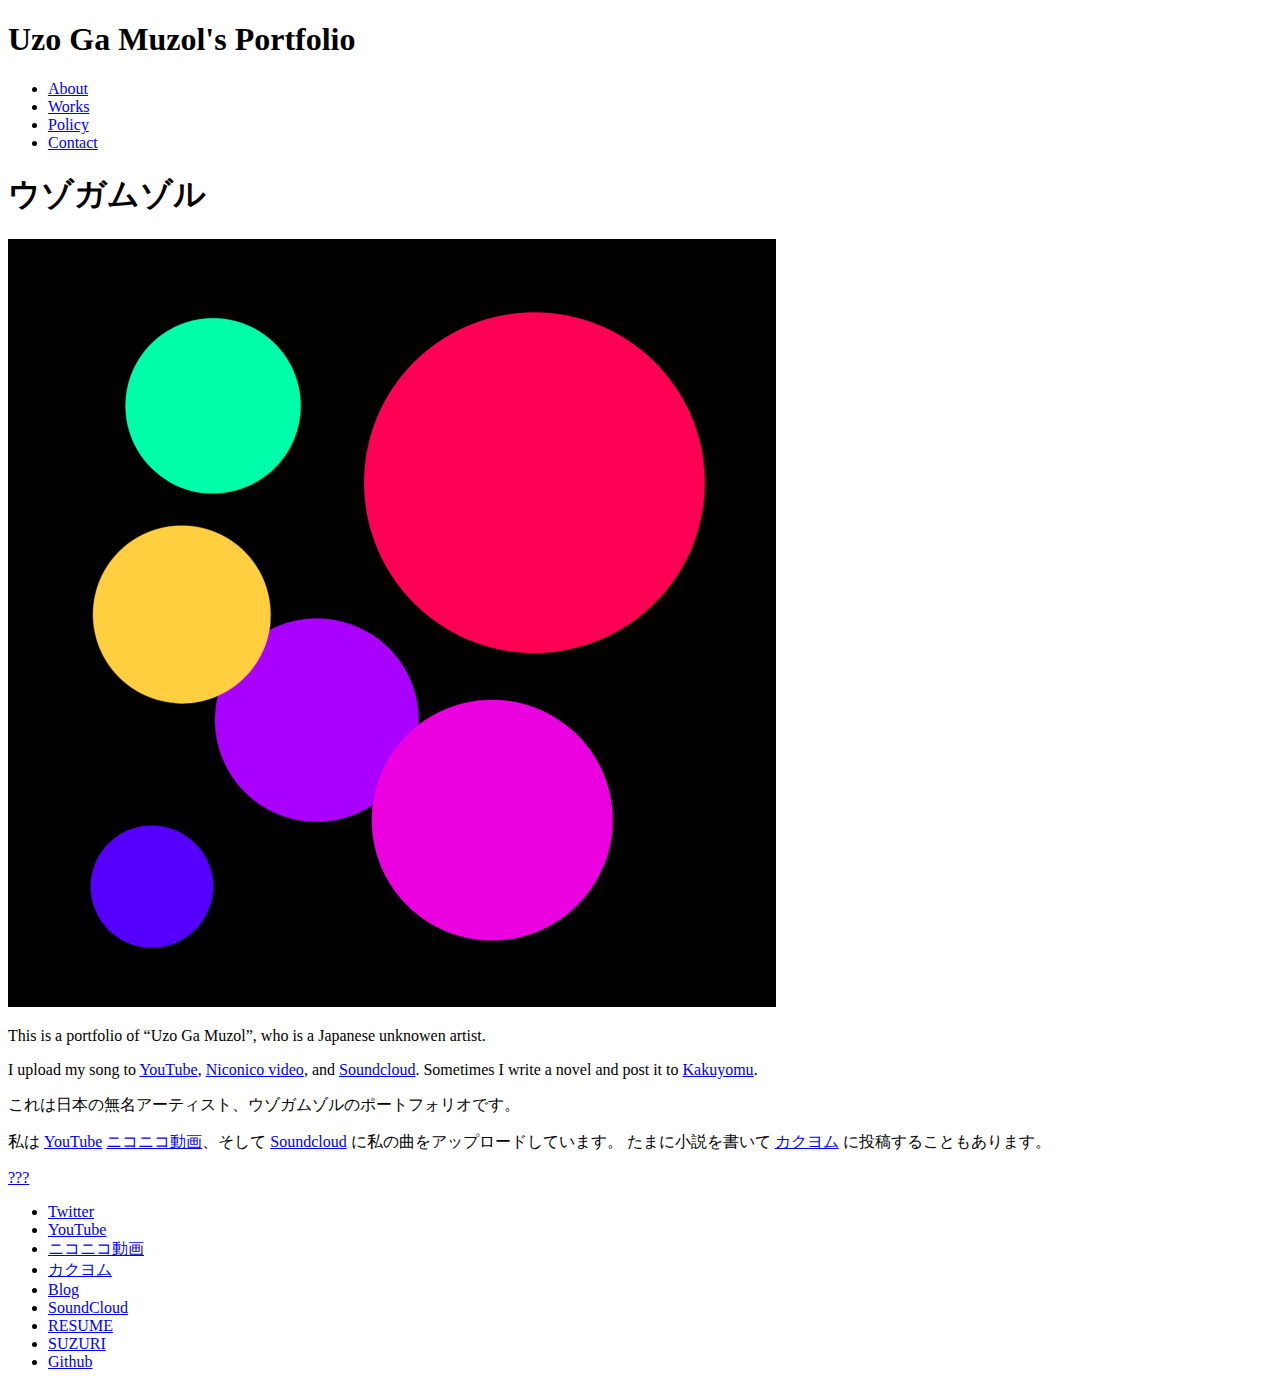
==== index.html @ 1fde52d6 "大きな変更" ====
<!DOCTYPE html>
<html lang="en">
<head>
    <meta charset="UTF-8">
    <meta name="viewport" content="width=device-width, initial-scale=1.0">
    <meta http-equiv="X-UA-Compatible" content="ie=edge">
    <link href="/style/common.css" rel="stylesheet">
    <title>Example Portfolio</title>
</head>
<body>
    <div id="container">
        <div class="header">
            <h1>Uzo Ga Muzol's Portfolio</h1>
            <ul class="navigation-manu">
                    <li><a href="./about/">About</a></li>
                    <li><a href="./works/">Works</a></li>
                    <li><a href="./policy/">Policy</a></li>
                    <li><a href="./contact/">Contact</a></li>
            </ul>
        </div>
        <div id="content">
            <h1>ウゾガムゾル</h1>
            <div class="main-discription">
            <img src="./images/icon.png", class="icon", alt="icon">
                <p>
                    This is a portfolio of “Uzo Ga Muzol”, who is a Japanese unknowen artist.
                </p> 
                <p>
                    I upload my song to 
                    <a href="https://www.youtube.com/channel/UCsE5FbMXnmBYe-THSt3kwJQ">YouTube</a>, 
                    <a href="https://nicovideo.jp/user/46928394">Niconico video</a>, and 
                    <a href="https://soundcloud.com/uzogamuzol">Soundcloud</a>. 
                    Sometimes I write a novel and post it to 
                    <a href="https://kakuyomu.jp/users/icchy1128Novelman">Kakuyomu</a>.</p>
                <p>
                    これは日本の無名アーティスト、ウゾガムゾルのポートフォリオです。
                </p> 
                <p>
                    私は
                    <a href="https://www.youtube.com/channel/UCsE5FbMXnmBYe-THSt3kwJQ">YouTube</a>
                    <a href="https://nicovideo.jp/user/46928394">ニコニコ動画</a>、そして
                    <a href="https://soundcloud.com/uzogamuzol">Soundcloud</a>
                    に私の曲をアップロードしています。
                    たまに小説を書いて
                    <a href="https://kakuyomu.jp/users/icchy1128Novelman">カクヨム</a>
                    に投稿することもあります。
                </p>
                <p><a href="./secrets">???</a></p>
            </div>
        </div>
        <div id="footer">
            <ul class="footer-menu">
                <li><a href="https://twitter.com/uzogamuzol">Twitter</a></li>
                <li><a href="https://www.youtube.com/channel/UCsE5FbMXnmBYe-THSt3kwJQ">YouTube</a></li>
                <li><a href="https://nicovideo.jp/user/46928394">ニコニコ動画</a></li>
                <li><a href="https://kakuyomu.jp/users/icchy1128Novelman">カクヨム</a></li>
                <li><a href="https://icchy1128.hatenablog.com">Blog</a></li>
                <li><a href="https://soundcloud.com/uzogamuzol">SoundCloud</a></li>
                <li><a href="https://resume.id/uzogamuzol">RESUME</a></li>
                <li><a href="https://suzuri.jp/uzogamuzol">SUZURI</a></li>
                <li><a href="https://github.com/UzoGaMuzol">Github</a></li>
            </ul>
        </div>
    </div>
</body>
</html>
---- style/common.css ----
/* No CSS *//*# sourceMappingURL=common.css.map */
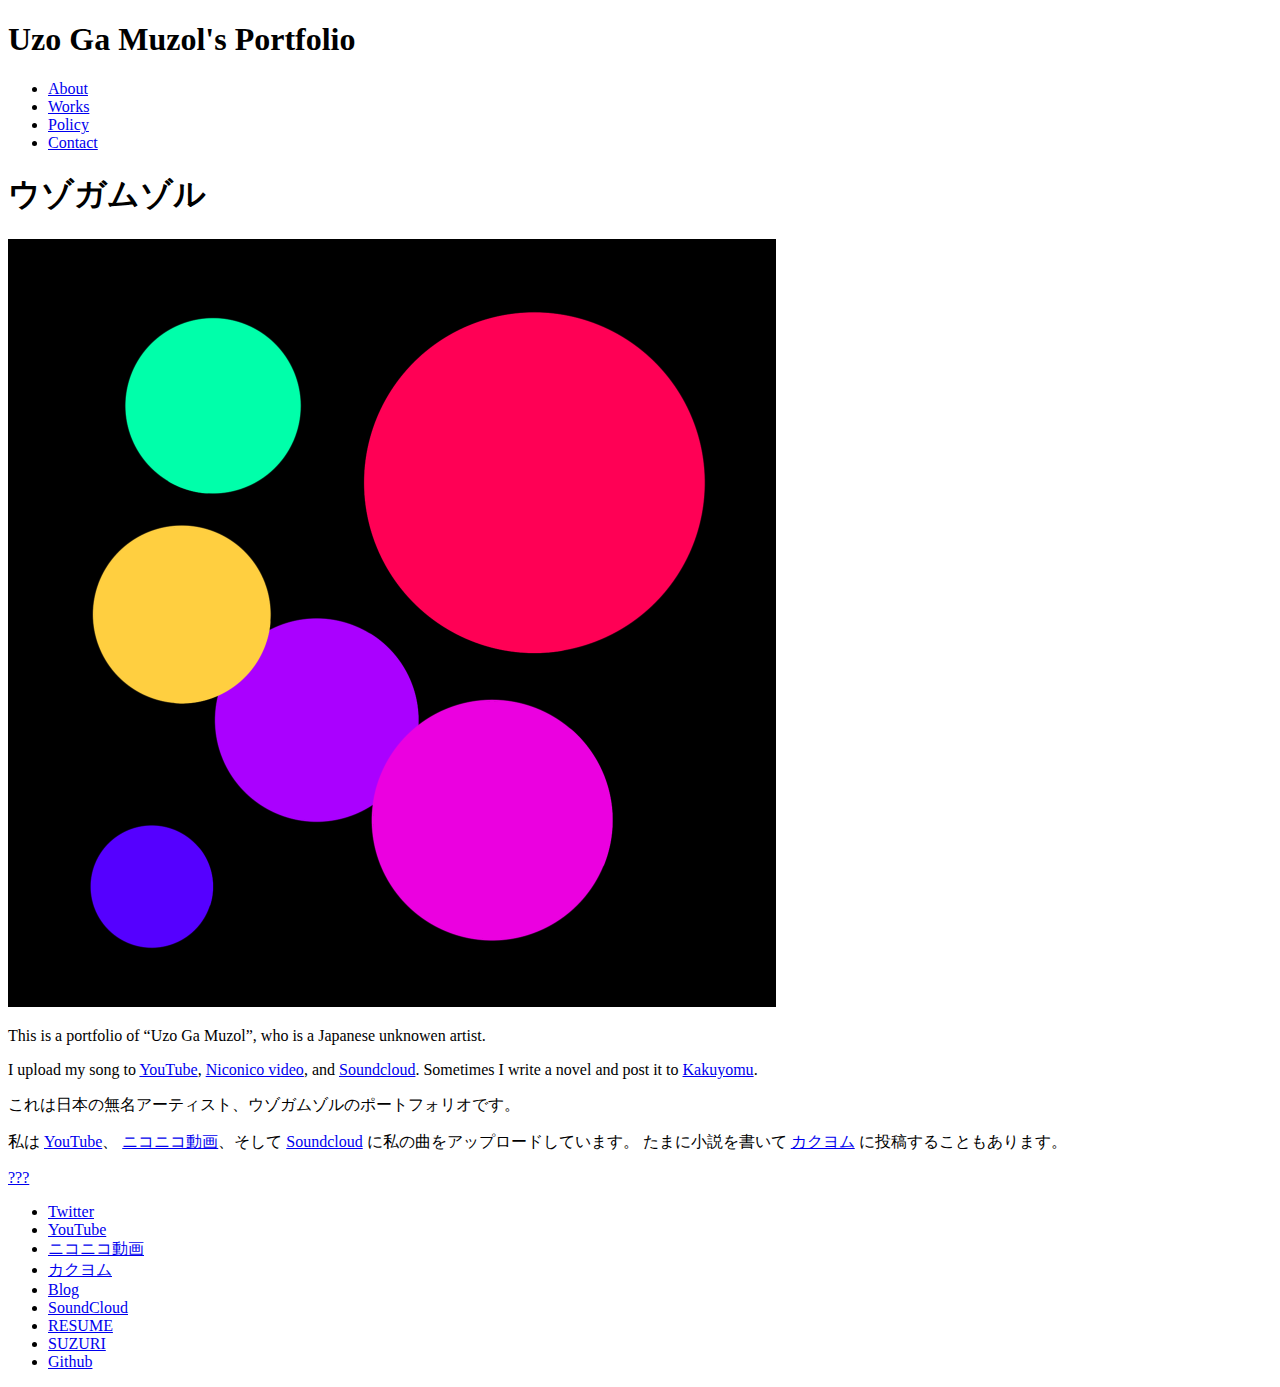
==== commit ed4e630c: "小さな変更" ====
--- a/index.html
+++ b/index.html
@@ -1,11 +1,11 @@
 <!DOCTYPE html>
-<html lang="en">
+<html lang="ja">
 <head>
     <meta charset="UTF-8">
     <meta name="viewport" content="width=device-width, initial-scale=1.0">
     <meta http-equiv="X-UA-Compatible" content="ie=edge">
     <link href="/style/common.css" rel="stylesheet">
-    <title>Example Portfolio</title>
+    <title>Uzo Ga Muzol's Portfolio</title>
 </head>
 <body>
     <div id="container">
@@ -37,7 +37,7 @@
                 </p> 
                 <p>
                     私は
-                    <a href="https://www.youtube.com/channel/UCsE5FbMXnmBYe-THSt3kwJQ">YouTube</a>
+                    <a href="https://www.youtube.com/channel/UCsE5FbMXnmBYe-THSt3kwJQ">YouTube</a>、
                     <a href="https://nicovideo.jp/user/46928394">ニコニコ動画</a>、そして
                     <a href="https://soundcloud.com/uzogamuzol">Soundcloud</a>
                     に私の曲をアップロードしています。
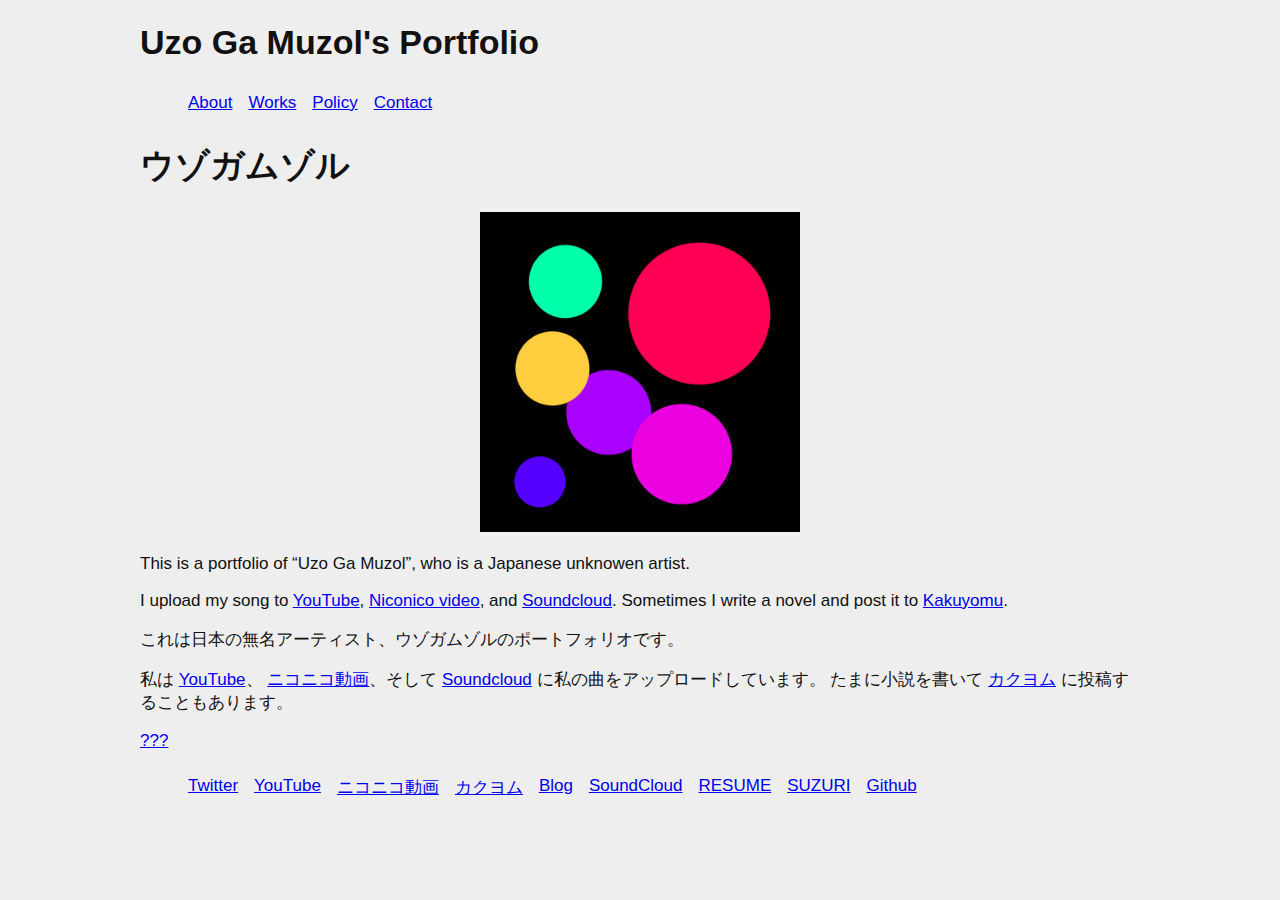
==== commit e5e4b663: "update" ====
--- a/index.html
+++ b/index.html
@@ -4,14 +4,14 @@
     <meta charset="UTF-8">
     <meta name="viewport" content="width=device-width, initial-scale=1.0">
     <meta http-equiv="X-UA-Compatible" content="ie=edge">
-    <link href="/style/common.css" rel="stylesheet">
+    <link rel="stylesheet" href="./style/common.css" type="text/css">
     <title>Uzo Ga Muzol's Portfolio</title>
 </head>
 <body>
     <div id="container">
         <div class="header">
-            <h1>Uzo Ga Muzol's Portfolio</h1>
-            <ul class="navigation-manu">
+            <h1 id="site-name">Uzo Ga Muzol's Portfolio</h1>
+            <ul class="navigation-menu">
                     <li><a href="./about/">About</a></li>
                     <li><a href="./works/">Works</a></li>
                     <li><a href="./policy/">Policy</a></li>
@@ -19,9 +19,11 @@
             </ul>
         </div>
         <div id="content">
-            <h1>ウゾガムゾル</h1>
+            <h1 class="title">ウゾガムゾル</h1>
             <div class="main-discription">
-            <img src="./images/icon.png", class="icon", alt="icon">
+            <div class="image-wrapper">
+            <img src="./images/icon.png" class="icon" alt="icon">
+            </div>
                 <p>
                     This is a portfolio of “Uzo Ga Muzol”, who is a Japanese unknowen artist.
                 </p> 
--- a/style/common.css
+++ b/style/common.css
@@ -1 +1,75 @@
-/* No CSS *//*# sourceMappingURL=common.css.map */+/* vars */
+/* structure */
+body {
+  font-size: 17px;
+}
+
+#container {
+  max-width: 1000px;
+  margin: 0 auto;
+}
+
+.navigation-menu {
+  display: -webkit-box;
+  display: -ms-flexbox;
+  display: flex;
+  list-style-type: none;
+  -ms-flex-wrap: wrap;
+      flex-wrap: wrap;
+  -webkit-box-orient: horizontal;
+  -webkit-box-direction: normal;
+      -ms-flex-direction: row;
+          flex-direction: row;
+}
+
+.navigation-menu li {
+  margin: 0.5rem;
+}
+
+.footer-menu {
+  display: -webkit-box;
+  display: -ms-flexbox;
+  display: flex;
+  list-style-type: none;
+  -ms-flex-wrap: wrap;
+      flex-wrap: wrap;
+  -webkit-box-orient: horizontal;
+  -webkit-box-direction: normal;
+      -ms-flex-direction: row;
+          flex-direction: row;
+}
+
+.footer-menu li {
+  margin: 0.5rem;
+}
+
+/* color */
+/* dark mode */
+@media (prefers-color-scheme: light) {
+  body {
+    background-color: #eeeeee;
+    color: #111111;
+  }
+}
+
+@media (prefers-color-scheme: dark) {
+  body {
+    background-color: #111111;
+    color: #eeeeee;
+  }
+}
+
+/* details */
+body {
+  font-family: "Helvetica Neue", "Arial", "Hiragino Kaku Gothic ProN", "Meiryo", "sans-serif";
+}
+
+.image-wrapper {
+  text-align: center;
+}
+
+.icon {
+  text-align: center;
+  width: 20rem;
+}
+/*# sourceMappingURL=common.css.map */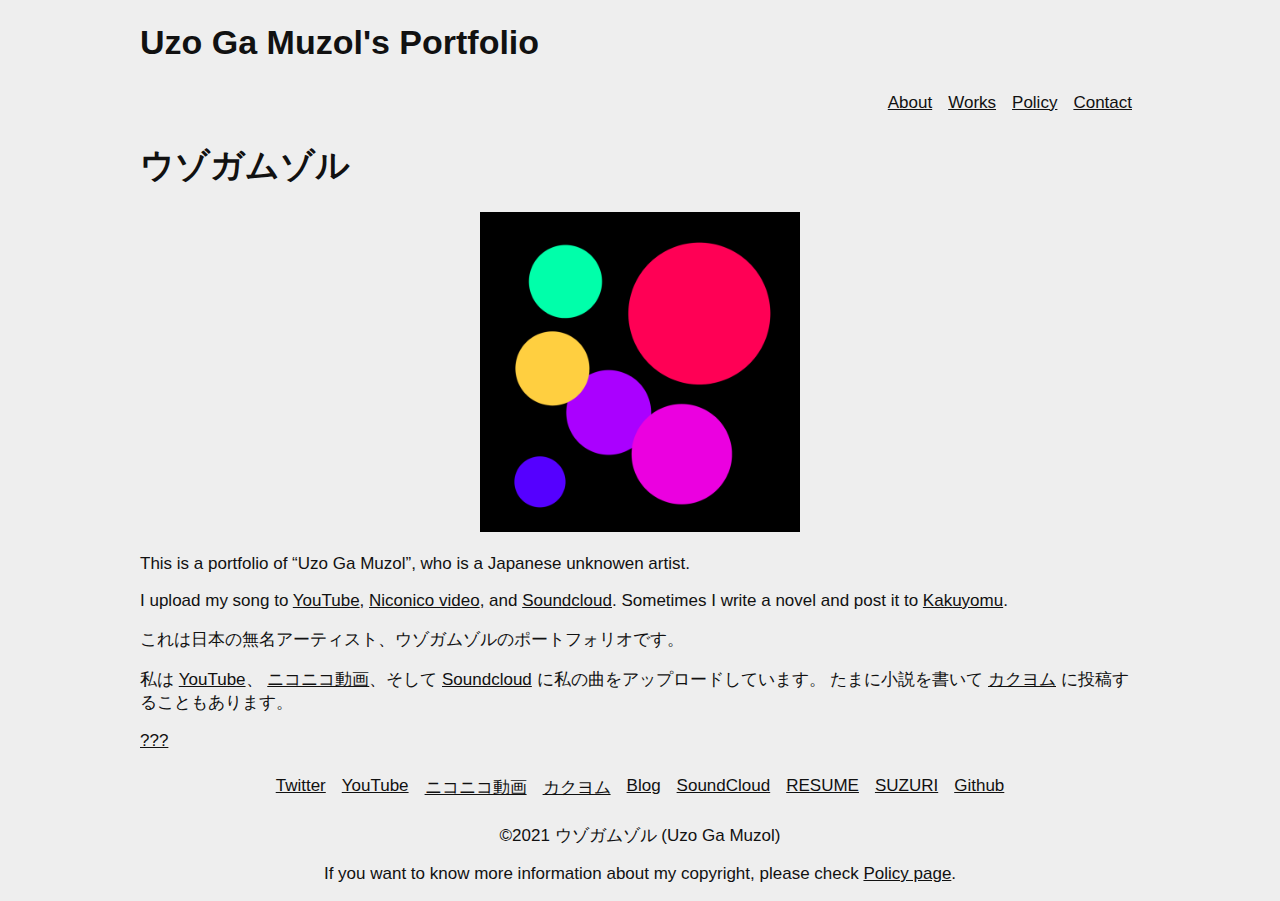
==== commit 56935ee8: "updates" ====
--- a/index.html
+++ b/index.html
@@ -11,18 +11,20 @@
     <div id="container">
         <div class="header">
             <h1 id="site-name">Uzo Ga Muzol's Portfolio</h1>
-            <ul class="navigation-menu">
-                    <li><a href="./about/">About</a></li>
-                    <li><a href="./works/">Works</a></li>
-                    <li><a href="./policy/">Policy</a></li>
-                    <li><a href="./contact/">Contact</a></li>
-            </ul>
+            <div class="navigation-menu-wrapper">
+                <ul class="navigation-menu">
+                        <li><a href="./about/">About</a></li>
+                        <li><a href="./works/">Works</a></li>
+                        <li><a href="./policy/">Policy</a></li>
+                        <li><a href="./contact/">Contact</a></li>
+                </ul>
+            </div>
         </div>
         <div id="content">
             <h1 class="title">ウゾガムゾル</h1>
             <div class="main-discription">
             <div class="image-wrapper">
-            <img src="./images/icon.png" class="icon" alt="icon">
+            <img src="./images/icon.png" class="main-icon" alt="icon">
             </div>
                 <p>
                     This is a portfolio of “Uzo Ga Muzol”, who is a Japanese unknowen artist.
@@ -51,17 +53,25 @@
             </div>
         </div>
         <div id="footer">
-            <ul class="footer-menu">
-                <li><a href="https://twitter.com/uzogamuzol">Twitter</a></li>
-                <li><a href="https://www.youtube.com/channel/UCsE5FbMXnmBYe-THSt3kwJQ">YouTube</a></li>
-                <li><a href="https://nicovideo.jp/user/46928394">ニコニコ動画</a></li>
-                <li><a href="https://kakuyomu.jp/users/icchy1128Novelman">カクヨム</a></li>
-                <li><a href="https://icchy1128.hatenablog.com">Blog</a></li>
-                <li><a href="https://soundcloud.com/uzogamuzol">SoundCloud</a></li>
-                <li><a href="https://resume.id/uzogamuzol">RESUME</a></li>
-                <li><a href="https://suzuri.jp/uzogamuzol">SUZURI</a></li>
-                <li><a href="https://github.com/UzoGaMuzol">Github</a></li>
-            </ul>
+            <div class="footer-menu-wrapper">
+                <ul class="footer-menu">
+                    <li><a href="https://twitter.com/uzogamuzol">Twitter</a></li>
+                    <li><a href="https://www.youtube.com/channel/UCsE5FbMXnmBYe-THSt3kwJQ">YouTube</a></li>
+                    <li><a href="https://nicovideo.jp/user/46928394">ニコニコ動画</a></li>
+                    <li><a href="https://kakuyomu.jp/users/icchy1128Novelman">カクヨム</a></li>
+                    <li><a href="https://icchy1128.hatenablog.com">Blog</a></li>
+                    <li><a href="https://soundcloud.com/uzogamuzol">SoundCloud</a></li>
+                    <li><a href="https://resume.id/uzogamuzol">RESUME</a></li>
+                    <li><a href="https://suzuri.jp/uzogamuzol">SUZURI</a></li>
+                    <li><a href="https://github.com/UzoGaMuzol">Github</a></li>
+                </ul>
+            </div>
+            <div class="copyright">
+                <p>©2021 ウゾガムゾル (Uzo Ga Muzol)</p>
+                <p>If you want to know more information about my copyright, please check
+                    <a href="./policy/">Policy page</a>.
+                </p>
+            </div>
         </div>
     </div>
 </body>
--- a/style/common.css
+++ b/style/common.css
@@ -9,10 +9,18 @@
   margin: 0 auto;
 }
 
+.navigation-menu-wrapper {
+  text-align: right;
+  margin: 0;
+  padding: 0;
+}
+
 .navigation-menu {
-  display: -webkit-box;
-  display: -ms-flexbox;
-  display: flex;
+  display: -webkit-inline-box;
+  display: -ms-inline-flexbox;
+  display: inline-flex;
+  margin: 0;
+  padding: 0;
   list-style-type: none;
   -ms-flex-wrap: wrap;
       flex-wrap: wrap;
@@ -26,10 +34,18 @@
   margin: 0.5rem;
 }
 
+.footer-menu-wrapper {
+  text-align: center;
+  margin: 0;
+  padding: 0;
+}
+
 .footer-menu {
-  display: -webkit-box;
-  display: -ms-flexbox;
-  display: flex;
+  display: -webkit-inline-box;
+  display: -ms-inline-flexbox;
+  display: inline-flex;
+  margin: 0;
+  padding: 0;
   list-style-type: none;
   -ms-flex-wrap: wrap;
       flex-wrap: wrap;
@@ -41,6 +57,10 @@
 
 .footer-menu li {
   margin: 0.5rem;
+}
+
+.copyright {
+  text-align: center;
 }
 
 /* color */
@@ -68,8 +88,12 @@
   text-align: center;
 }
 
-.icon {
+.main-icon {
   text-align: center;
   width: 20rem;
 }
+
+a {
+  color: #111111;
+}
 /*# sourceMappingURL=common.css.map */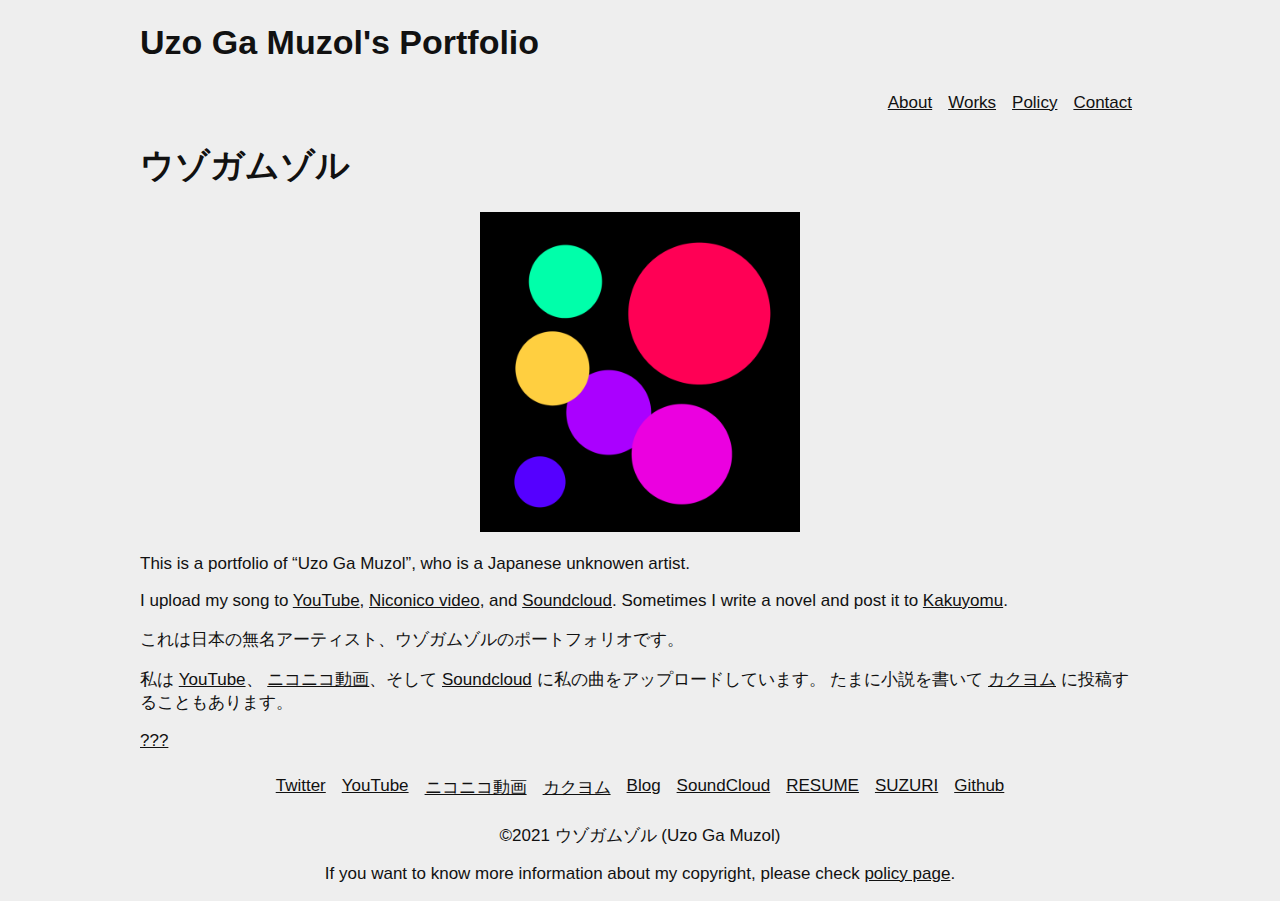
==== commit 0cd90a28: "update" ====
--- a/index.html
+++ b/index.html
@@ -10,7 +10,9 @@
 <body>
     <div id="container">
         <div class="header">
-            <h1 id="site-name">Uzo Ga Muzol's Portfolio</h1>
+            <h1 id="site-name">
+                <a href="./">Uzo Ga Muzol's Portfolio</a>
+            </h1>
             <div class="navigation-menu-wrapper">
                 <ul class="navigation-menu">
                         <li><a href="./about/">About</a></li>
@@ -69,7 +71,7 @@
             <div class="copyright">
                 <p>©2021 ウゾガムゾル (Uzo Ga Muzol)</p>
                 <p>If you want to know more information about my copyright, please check
-                    <a href="./policy/">Policy page</a>.
+                    <a href="./policy/">policy page</a>.
                 </p>
             </div>
         </div>
--- a/style/common.css
+++ b/style/common.css
@@ -84,6 +84,10 @@
   font-family: "Helvetica Neue", "Arial", "Hiragino Kaku Gothic ProN", "Meiryo", "sans-serif";
 }
 
+a {
+  color: #111111;
+}
+
 .image-wrapper {
   text-align: center;
 }
@@ -93,7 +97,7 @@
   width: 20rem;
 }
 
-a {
-  color: #111111;
+#site-name a {
+  text-decoration: none;
 }
 /*# sourceMappingURL=common.css.map */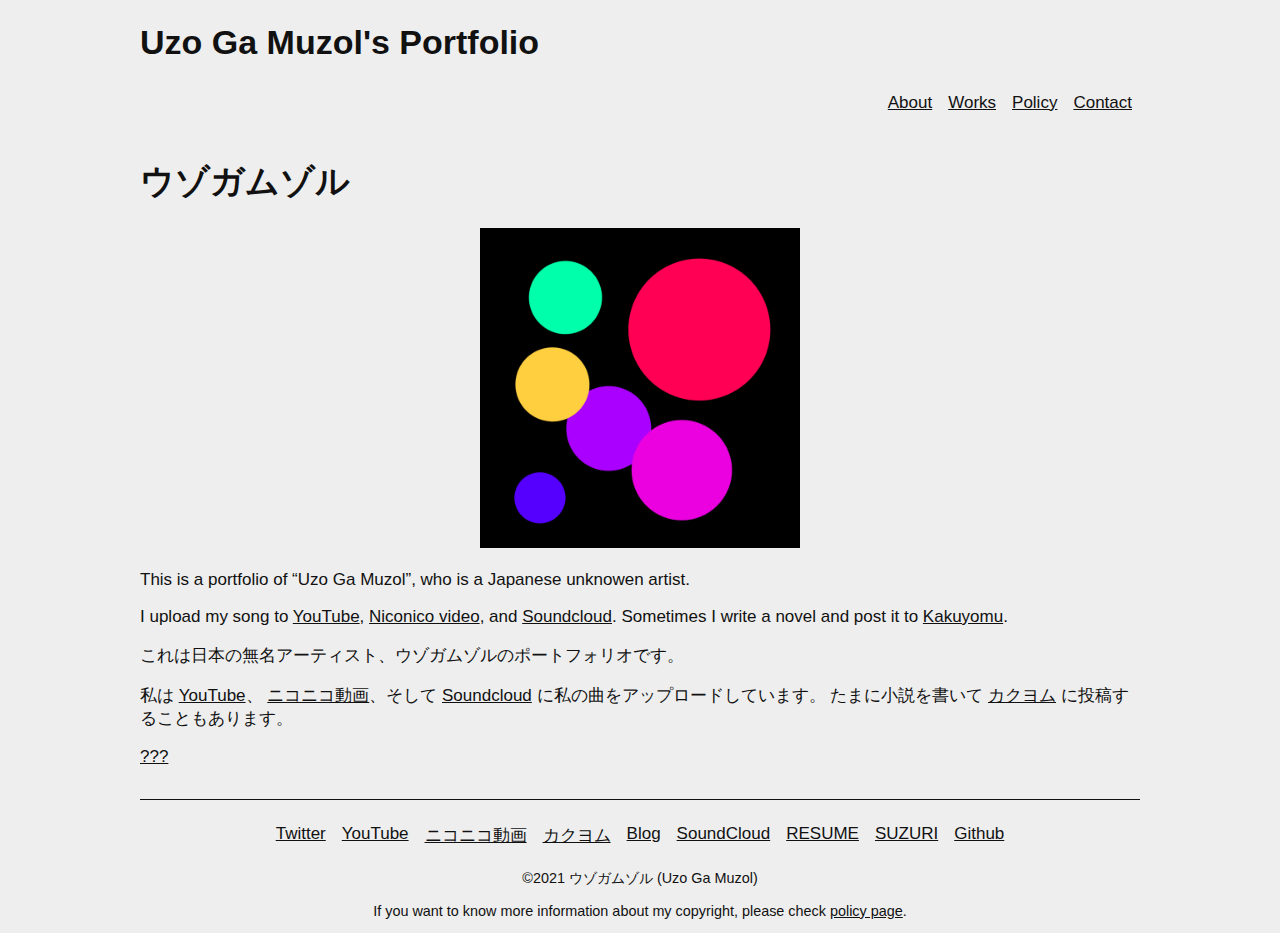
==== commit f0c3a869: "線を追加" ====
--- a/index.html
+++ b/index.html
@@ -9,7 +9,7 @@
 </head>
 <body>
     <div id="container">
-        <div class="header">
+        <div id="header">
             <h1 id="site-name">
                 <a href="./">Uzo Ga Muzol's Portfolio</a>
             </h1>
--- a/style/common.css
+++ b/style/common.css
@@ -7,6 +7,10 @@
 #container {
   max-width: 1000px;
   margin: 0 auto;
+}
+
+#header {
+  padding-bottom: 1rem;
 }
 
 .navigation-menu-wrapper {
@@ -32,6 +36,11 @@
 
 .navigation-menu li {
   margin: 0.5rem;
+}
+
+#footer {
+  margin-top: 2rem;
+  padding-top: 1rem;
 }
 
 .footer-menu-wrapper {
@@ -70,6 +79,12 @@
     background-color: #eeeeee;
     color: #111111;
   }
+  a {
+    color: #111111;
+  }
+  #footer {
+    border-color: #111111;
+  }
 }
 
 @media (prefers-color-scheme: dark) {
@@ -77,15 +92,17 @@
     background-color: #111111;
     color: #eeeeee;
   }
+  a {
+    color: #eeeeee;
+  }
+  #footer {
+    border-color: #eeeeee;
+  }
 }
 
 /* details */
 body {
   font-family: "Helvetica Neue", "Arial", "Hiragino Kaku Gothic ProN", "Meiryo", "sans-serif";
-}
-
-a {
-  color: #111111;
 }
 
 .image-wrapper {
@@ -100,4 +117,13 @@
 #site-name a {
   text-decoration: none;
 }
+
+#footer {
+  border-top-width: 0.1rem;
+  border-top-style: solid;
+}
+
+.copyright {
+  font-size: 0.9rem;
+}
 /*# sourceMappingURL=common.css.map */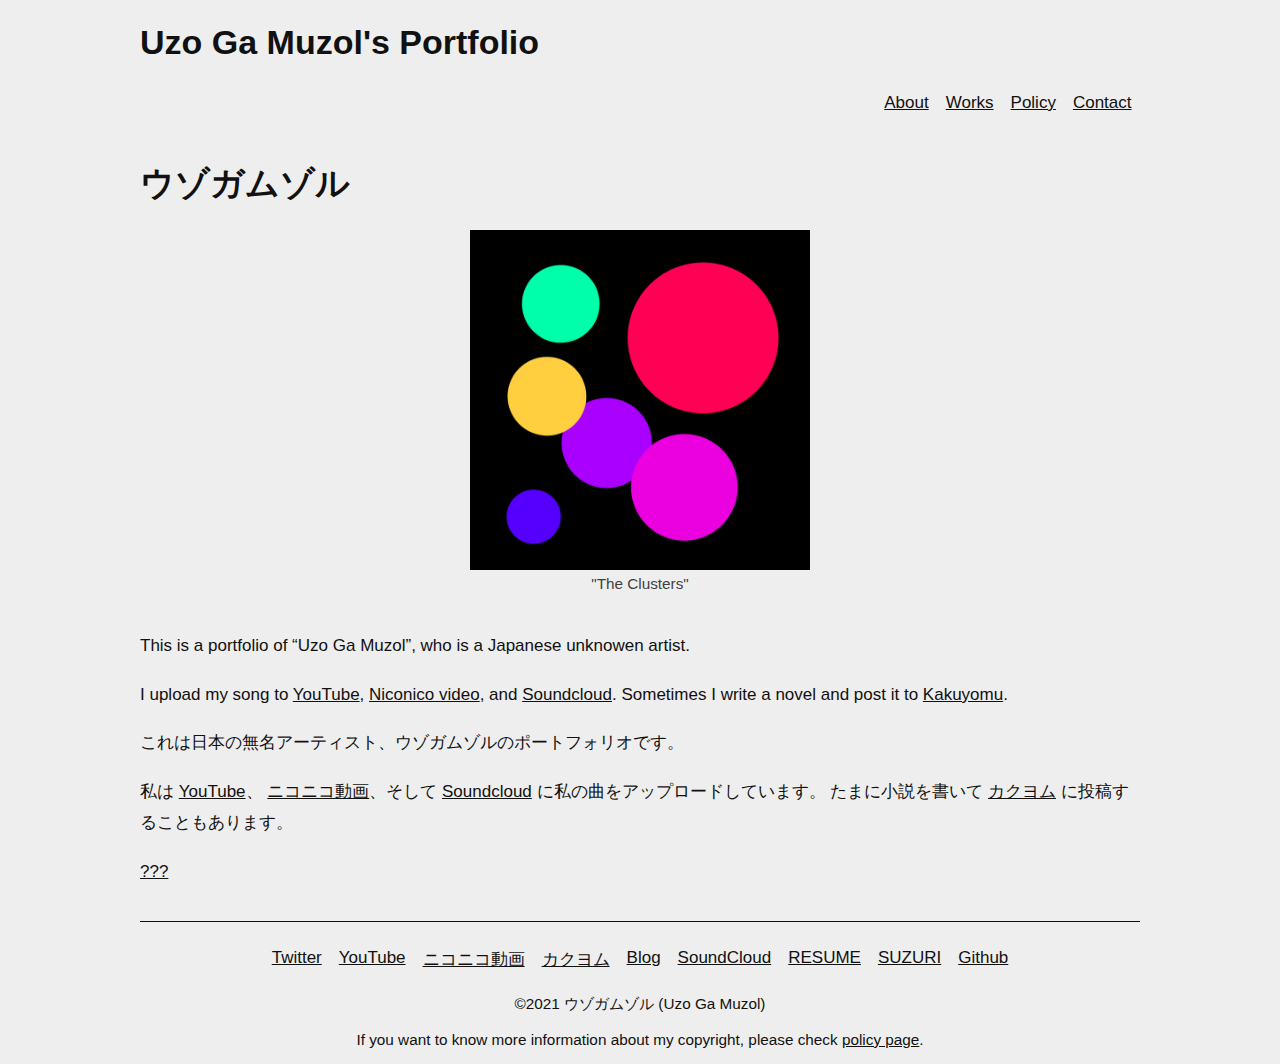
==== commit 25eda1ae: "画像にキャプションを追加" ====
--- a/index.html
+++ b/index.html
@@ -25,9 +25,10 @@
         <div id="content">
             <h1 class="title">ウゾガムゾル</h1>
             <div class="main-discription">
-            <div class="image-wrapper">
+            <figure>
             <img src="./images/icon.png" class="main-icon" alt="icon">
-            </div>
+            <figcaption>"The Clusters"</figcaption>
+            </figure>
                 <p>
                     This is a portfolio of “Uzo Ga Muzol”, who is a Japanese unknowen artist.
                 </p> 
--- a/style/common.css
+++ b/style/common.css
@@ -1,6 +1,6 @@
 /* vars */
 /* structure */
-body {
+html {
   font-size: 17px;
 }
 
@@ -32,10 +32,17 @@
   -webkit-box-direction: normal;
       -ms-flex-direction: row;
           flex-direction: row;
+  -webkit-box-pack: center;
+      -ms-flex-pack: center;
+          justify-content: center;
 }
 
 .navigation-menu li {
   margin: 0.5rem;
+}
+
+#content p {
+  line-height: 1.85;
 }
 
 #footer {
@@ -62,6 +69,9 @@
   -webkit-box-direction: normal;
       -ms-flex-direction: row;
           flex-direction: row;
+  -webkit-box-pack: center;
+      -ms-flex-pack: center;
+          justify-content: center;
 }
 
 .footer-menu li {
@@ -105,12 +115,17 @@
   font-family: "Helvetica Neue", "Arial", "Hiragino Kaku Gothic ProN", "Meiryo", "sans-serif";
 }
 
-.image-wrapper {
+figure {
   text-align: center;
 }
 
+figcaption {
+  font-size: 0.9em;
+  opacity: 0.8;
+  padding-bottom: 1.2rem;
+}
+
 .main-icon {
-  text-align: center;
   width: 20rem;
 }
 
